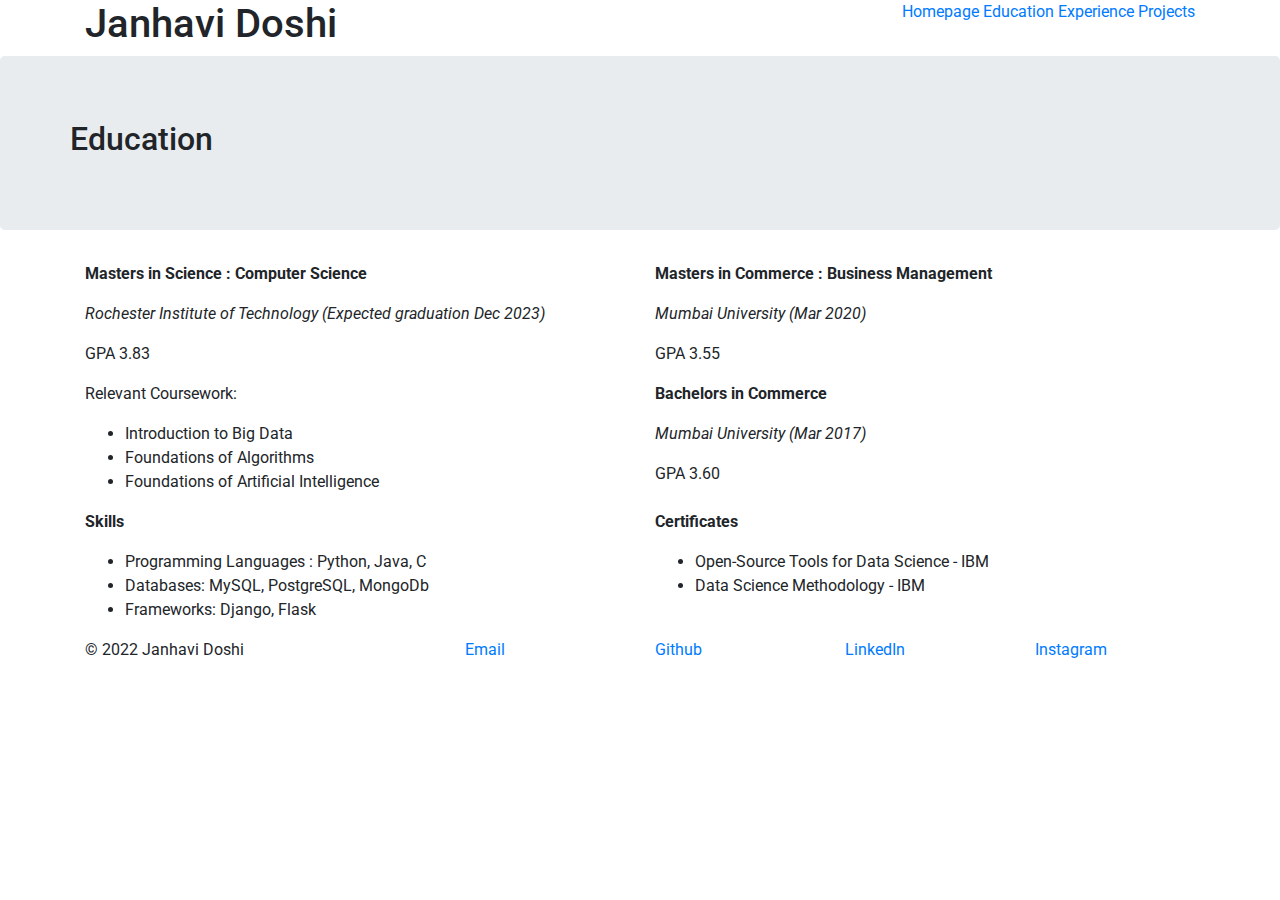
==== education.html @ c92f8b98 "adding html files" ====
<!DOCTYPE html>
<html lang="en">
  <head>
    <title>Janhavi's Personal Portfolio</title>
    <meta charset="utf-8" />
    <link
      rel="stylesheet"
      href="https://stackpath.bootstrapcdn.com/bootstrap/4.3.1/css/bootstrap.min.css"
      integrity="sha384-ggOyR0iXCbMQv3Xipma34MD+dH/1fQ784/j6cY/iJTQUOhcWr7x9JvoRxT2MZw1T"
      crossorigin="anonymous"
    />
    <link
      href="https://fonts.googleapis.com/css?family=Roboto:300,400,700"
      rel="stylesheet"
      type="text/css"
    />
    <link href="style.css" type="text/css" rel="stylesheet" />
  </head>
  <body>
    <header class="container">
      <div class="row">
        <h1 class="col-sm-6">Janhavi Doshi</h1>
        <nav class="col-sm-6 text-right">
          <a href="index.html">Homepage</a>
          <a href="education.html">Education</a>
          <a href="experience.html">Experience</a>
          <a href="projects.html">Projects</a>
        </nav>
      </div>
    </header>
    <section class="jumbotron">
      <div class="container">
        <div class="row">
          <h2>Education</h2>
        </div>
      </div>
    </section>
    <section class="container">
      <div class="row">
        <div class="col-sm-6">
          <p class="font-weight-bold">Masters in Science : Computer Science</p>
          <p class="font-italic">Rochester Institute of Technology (Expected graduation Dec 2023)</p>
          <p>GPA 3.83</p>
          <p>Relevant Coursework:</p>
          <ul>
            <li>Introduction to Big Data</li>
            <li>Foundations of Algorithms</li>
            <li>Foundations of Artificial Intelligence</li>
          </ul>
        </div>
        <div class="col-sm-6">
          <p class="font-weight-bold">
            Masters in Commerce : Business Management
          </p>
          <p class="font-italic">Mumbai University (Mar 2020)</p>
          <p>GPA 3.55</p>
          <p class="font-weight-bold">Bachelors in Commerce</p>
          <p class="font-italic">Mumbai University (Mar 2017)</p>
          <p>GPA 3.60</p>
        </div>
      </div>
      <div class="row">
        <div class="col-sm-6">
          <p class="font-weight-bold">Skills</p>
          <ul>
            <li>Programming Languages : Python, Java, C</li>
            <li>Databases: MySQL, PostgreSQL, MongoDb</li>
            <li>Frameworks: Django, Flask</li>
          </ul>
        </div>
        <div class="col-sm-6">
          <p class="font-weight-bold">Certificates</p>
          <ul>
            <li>Open-Source Tools for Data Science - IBM</li>
            <li>Data Science Methodology - IBM</li>
          </ul>
        </div>
      </div>
    </section>
    <footer class="container">
      <div class="row">
        <p class="col-sm-4">&copy; 2022 Janhavi Doshi</p>
        <div class="col-sm-2">
          <a href="mailto:janhavi4696@gmail.com">Email</a>
        </div>
        <div class="col-sm-2">
          <a href="https://github.com/janhavidoshi">Github</a>
        </div>

        <div class="col-sm-2">
          <a href="https://www.linkedin.com/in/janhavi-doshi/">LinkedIn</a>
        </div>

        <div class="col-sm-2">
          <a href="https://www.instagram.com/artypixies/">Instagram</a>
        </div>
      </div>
    </footer>
  </body>
</html>
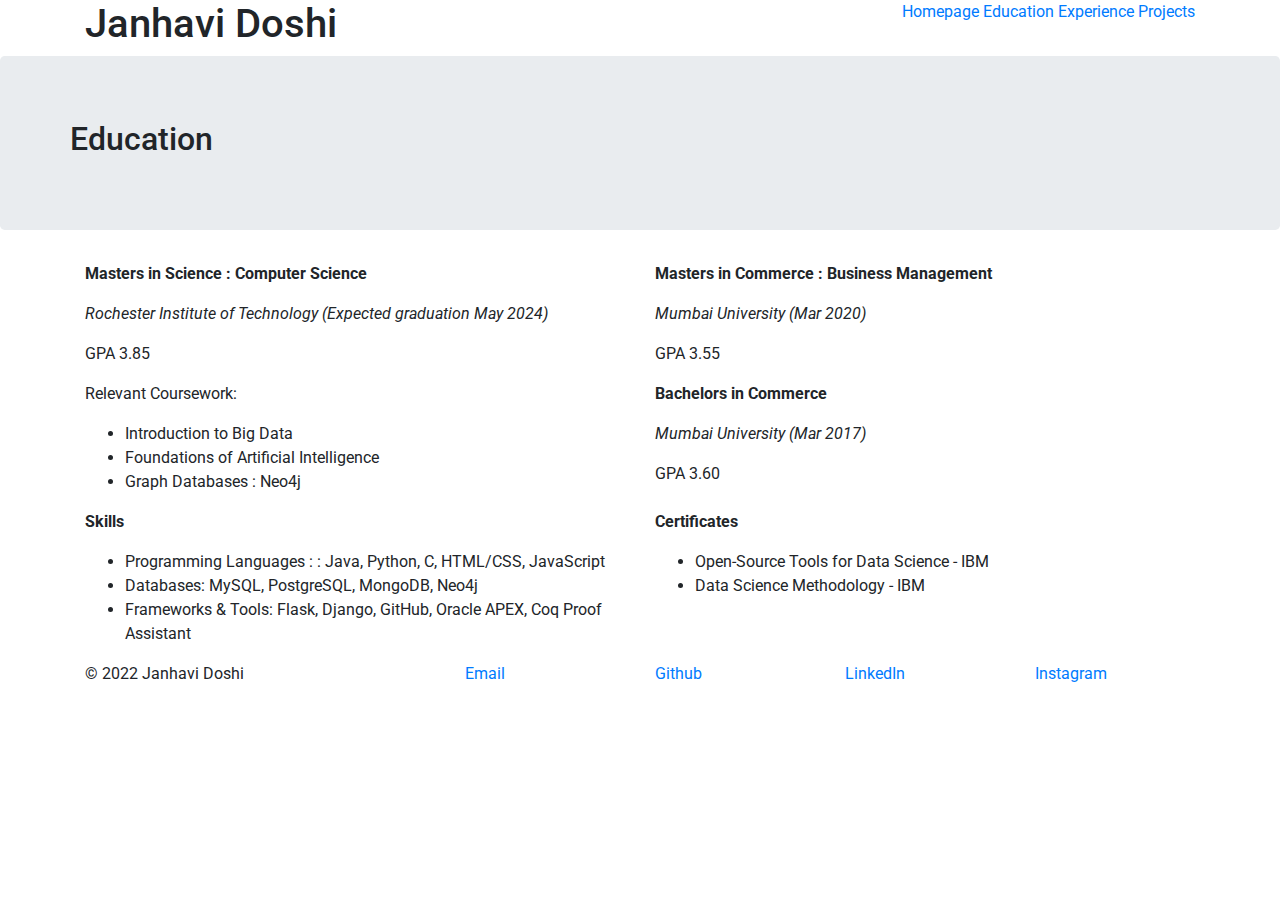
==== commit a58f5dd9: "adding projects" ====
--- a/education.html
+++ b/education.html
@@ -39,13 +39,13 @@
       <div class="row">
         <div class="col-sm-6">
           <p class="font-weight-bold">Masters in Science : Computer Science</p>
-          <p class="font-italic">Rochester Institute of Technology (Expected graduation Dec 2023)</p>
-          <p>GPA 3.83</p>
+          <p class="font-italic">Rochester Institute of Technology (Expected graduation May 2024)</p>
+          <p>GPA 3.85</p>
           <p>Relevant Coursework:</p>
           <ul>
             <li>Introduction to Big Data</li>
-            <li>Foundations of Algorithms</li>
             <li>Foundations of Artificial Intelligence</li>
+            <li>Graph Databases : Neo4j</li>
           </ul>
         </div>
         <div class="col-sm-6">
@@ -63,9 +63,9 @@
         <div class="col-sm-6">
           <p class="font-weight-bold">Skills</p>
           <ul>
-            <li>Programming Languages : Python, Java, C</li>
-            <li>Databases: MySQL, PostgreSQL, MongoDb</li>
-            <li>Frameworks: Django, Flask</li>
+            <li>Programming Languages : : Java, Python, C, HTML/CSS, JavaScript</li>
+            <li>Databases: MySQL, PostgreSQL, MongoDB, Neo4j</li>
+            <li>Frameworks & Tools: Flask, Django, GitHub, Oracle APEX, Coq Proof Assistant</li>
           </ul>
         </div>
         <div class="col-sm-6">
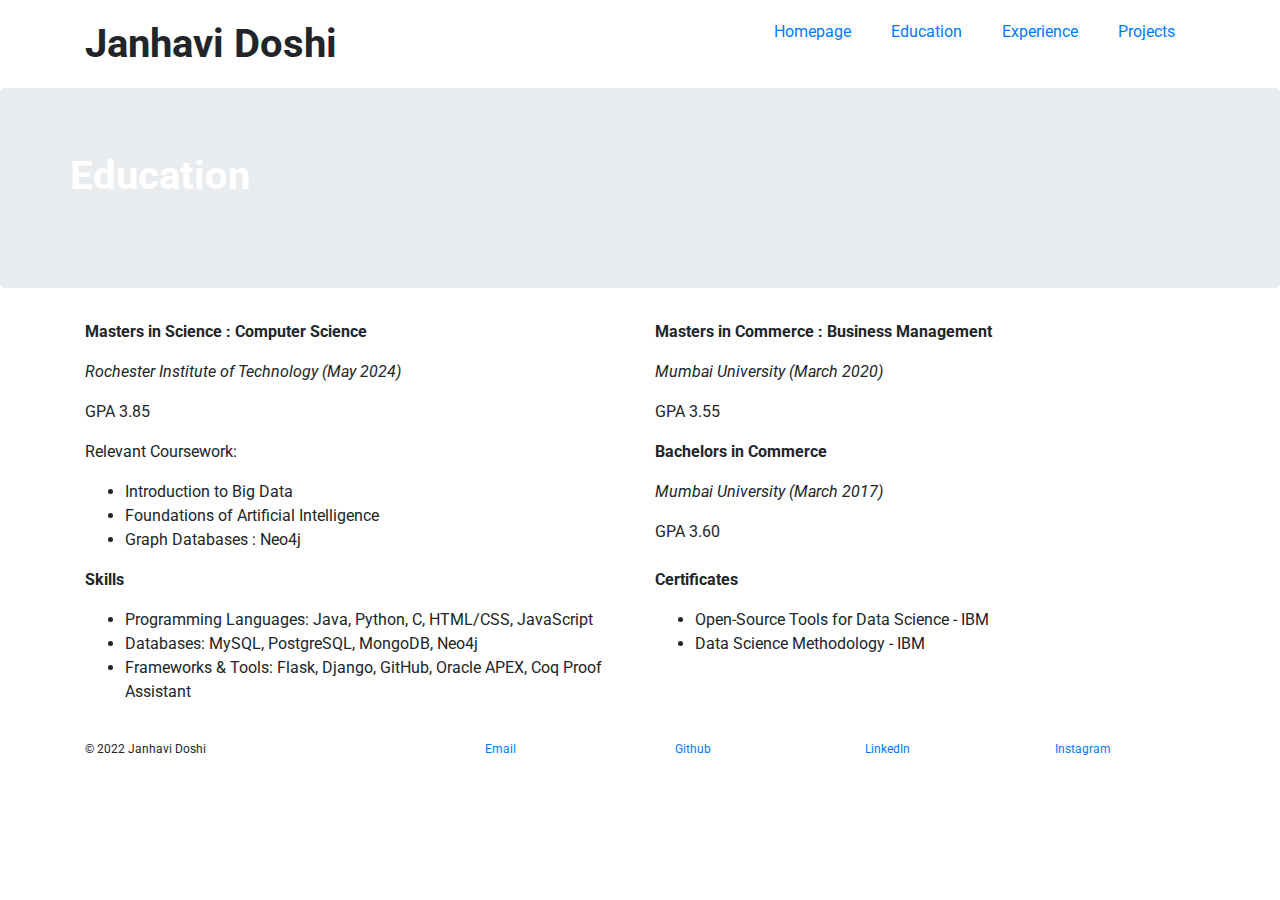
==== commit 1da38b05: "adding projects" ====
--- a/education.html
+++ b/education.html
@@ -39,7 +39,7 @@
       <div class="row">
         <div class="col-sm-6">
           <p class="font-weight-bold">Masters in Science : Computer Science</p>
-          <p class="font-italic">Rochester Institute of Technology (Expected graduation May 2024)</p>
+          <p class="font-italic">Rochester Institute of Technology (May 2024)</p>
           <p>GPA 3.85</p>
           <p>Relevant Coursework:</p>
           <ul>
@@ -52,10 +52,10 @@
           <p class="font-weight-bold">
             Masters in Commerce : Business Management
           </p>
-          <p class="font-italic">Mumbai University (Mar 2020)</p>
+          <p class="font-italic">Mumbai University (March 2020)</p>
           <p>GPA 3.55</p>
           <p class="font-weight-bold">Bachelors in Commerce</p>
-          <p class="font-italic">Mumbai University (Mar 2017)</p>
+          <p class="font-italic">Mumbai University (March 2017)</p>
           <p>GPA 3.60</p>
         </div>
       </div>
@@ -63,7 +63,7 @@
         <div class="col-sm-6">
           <p class="font-weight-bold">Skills</p>
           <ul>
-            <li>Programming Languages : : Java, Python, C, HTML/CSS, JavaScript</li>
+            <li>Programming Languages: Java, Python, C, HTML/CSS, JavaScript</li>
             <li>Databases: MySQL, PostgreSQL, MongoDB, Neo4j</li>
             <li>Frameworks & Tools: Flask, Django, GitHub, Oracle APEX, Coq Proof Assistant</li>
           </ul>
--- a/style.css
+++ b/style.css
@@ -0,0 +1,114 @@
+body {
+  font-family: Roboto, sans-serif;
+  background-image: url('https://content.codecademy.com/courses/learn-css-selectors-visual-rules/hypnotize_bg.png');
+  background-repeat: repeat;
+  background-attachment: fixed;
+  background-position: cover;
+}
+
+header {
+  padding: 20px 0;
+}
+
+header .row,
+footer .row {
+  display: flex;
+  align-items: left;
+}
+
+h1 {
+  font-weight: 700;
+  margin: 0;
+}
+
+nav {
+  display: flex;
+  justify-content: flex-end;
+}
+
+a {
+  padding: 0 20px;
+  margin: 0;
+}
+
+.jumbotron {
+  align-items: center;
+  background-image: url('nightsky.jpeg');
+  background-size: cover;
+  color: #ffffff;
+  height: 200px;
+}
+
+.jumbotron h2 {
+  font-size: 40px;
+  font-weight: 700;
+  margin: 0;
+  color: #fff;
+}
+
+.jumbotron h3 {
+  font-size: 10px
+  margin: 0 0 0px;
+  color: #fff;
+}
+
+section .row img {
+  margin: 0 0 0px;
+  width: 100%;
+}
+
+.col-md-6 {
+  margin: 0 0 30px;
+}
+
+.btn.btn-primary {
+  border-radius: 2px;
+  border: 0px;
+  color: #fbd1d5;
+  background-color: #ffffff;
+}
+
+.btn.btn-primary:hover {
+  color: #ffffff;
+  background-color: #fbd1d5;
+}
+
+.btn-secondary {
+  background-color: #2a70e0;
+  color: #ffffff;
+  margin: 0 0 30px;
+}
+
+.portrait {
+  width:  350px;
+  height: 300px;
+}
+
+figure img {
+  width: 100%;
+  height: auto;
+}
+
+figure {
+  margin-bottom: 30px;
+}
+
+footer {
+  font-size: 12px;
+  padding: 20px 0;
+}
+
+footer .col-sm-8 {
+  display: flex;
+  justify-content: flex-end;
+}
+
+footer ul {
+  list-style: none;
+}
+
+#profilepic {
+  display: flex;
+}
+
+
